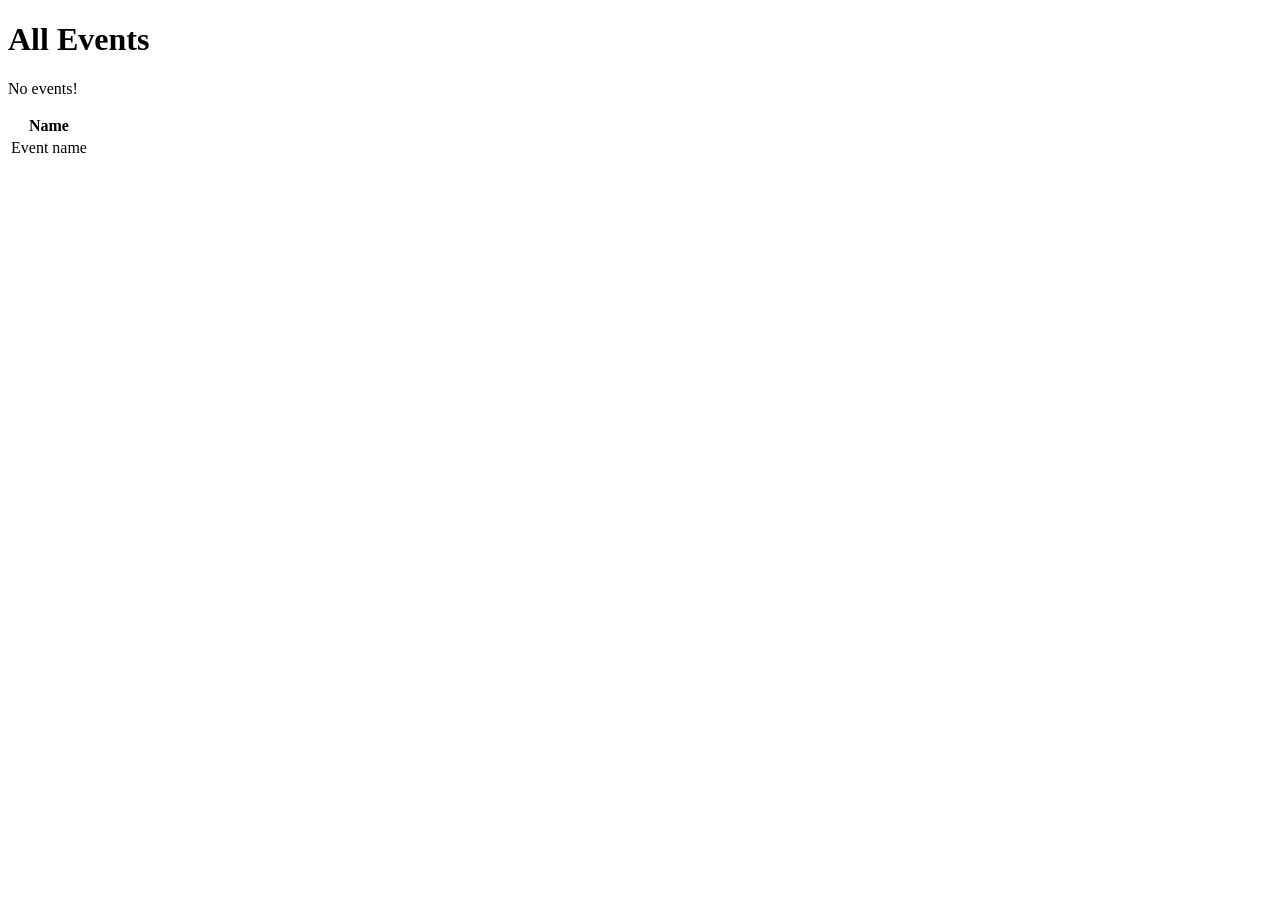
==== src/main/resources/templates/events/index.html @ 6a7eab93 "finished bootstrap video" ====
<!DOCTYPE html>
<html lang="en" xmlns:th="https://www.thymeleaf.org/">
<head th:replace="fragments :: head"></head>

<body class="container">
    <h1>All Events</h1>

    <nav th:replace="fragments :: navigation"></nav>


    <p th:unless="${events} and ${events.size()}">No events!</p>

    <table class="table table-striped">
        <thead>
            <tr>
                <th>Name</th>
            </tr>
        </thead>
        <tr th:each="event : ${events}">
            <td th:text="${event}">Event name</td>
        </tr>
    </table>

</body>
</html>
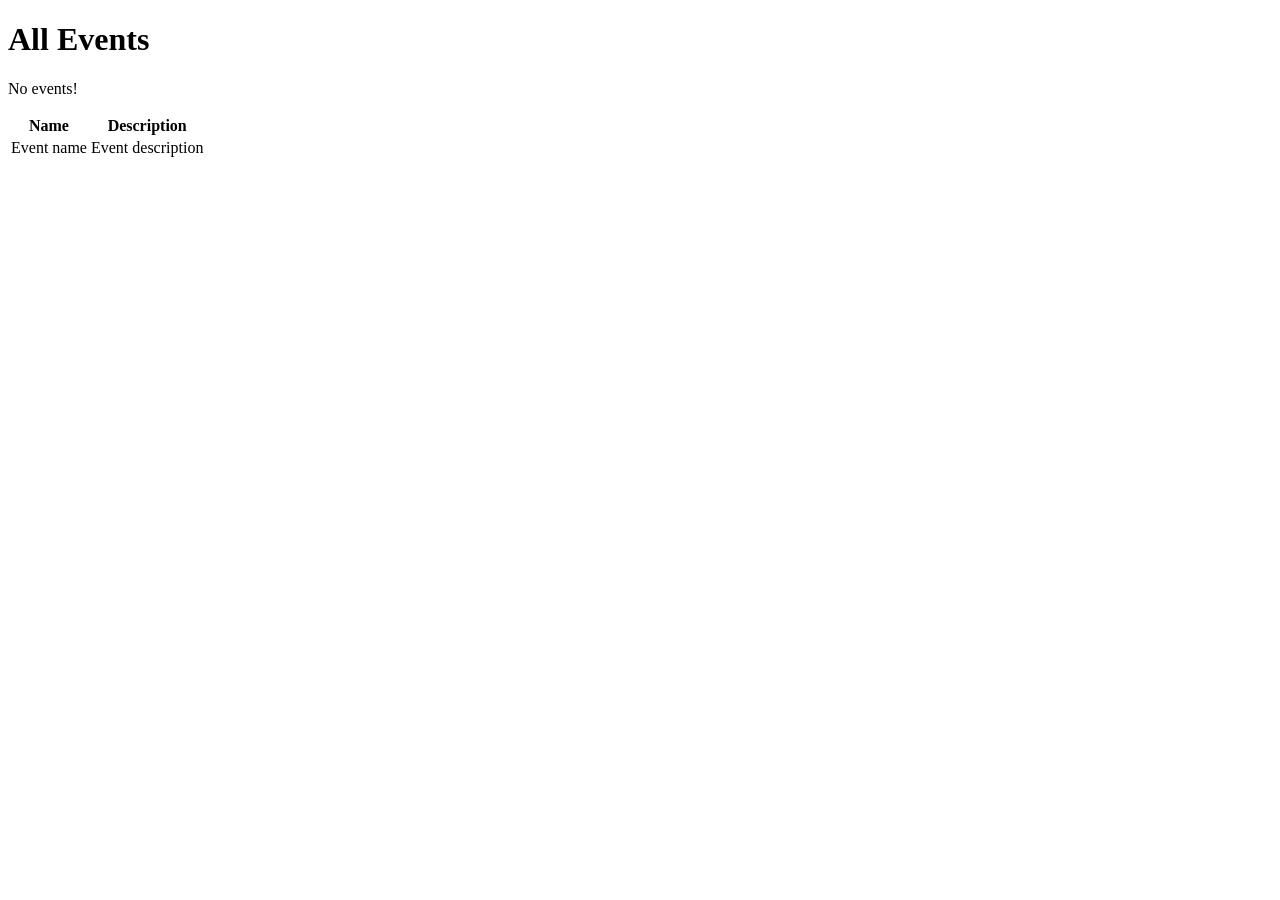
==== commit 4f57d9ee: "exercise added hashmap" ====
--- a/src/main/resources/templates/events/index.html
+++ b/src/main/resources/templates/events/index.html
@@ -7,17 +7,18 @@
 
     <nav th:replace="fragments :: navigation"></nav>
 
-
     <p th:unless="${events} and ${events.size()}">No events!</p>
 
     <table class="table table-striped">
         <thead>
             <tr>
                 <th>Name</th>
+                <th>Description</th>
             </tr>
         </thead>
         <tr th:each="event : ${events}">
-            <td th:text="${event}">Event name</td>
+            <td th:text="${event.getKey()}">Event name</td>
+            <td th:text="${event.getValue()}">Event description</td>
         </tr>
     </table>
 
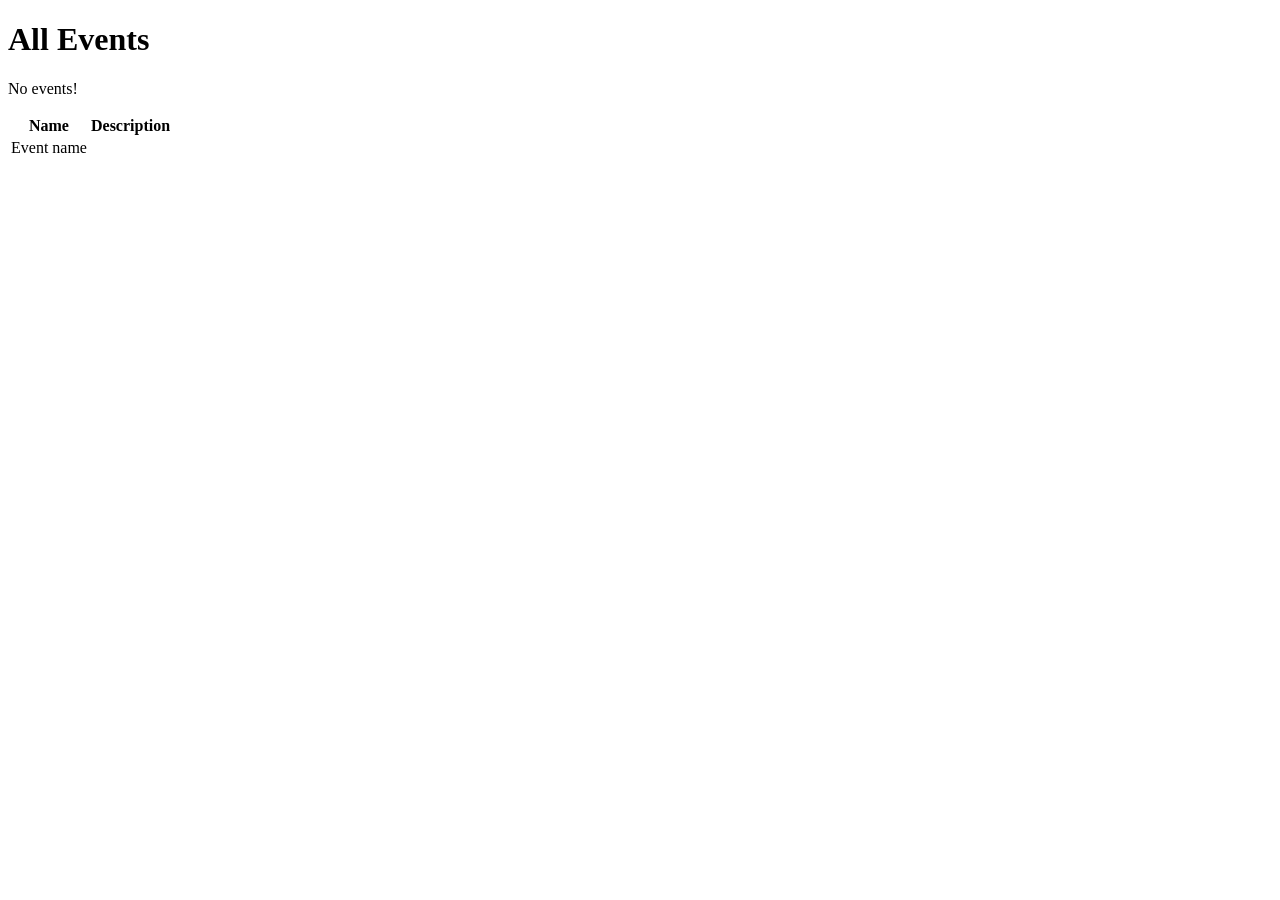
==== commit 84ae01e0: "finished create a model video" ====
--- a/src/main/resources/templates/events/index.html
+++ b/src/main/resources/templates/events/index.html
@@ -17,8 +17,7 @@
             </tr>
         </thead>
         <tr th:each="event : ${events}">
-            <td th:text="${event.getKey()}">Event name</td>
-            <td th:text="${event.getValue()}">Event description</td>
+            <td th:text="${event.name}">Event name</td>
         </tr>
     </table>
 
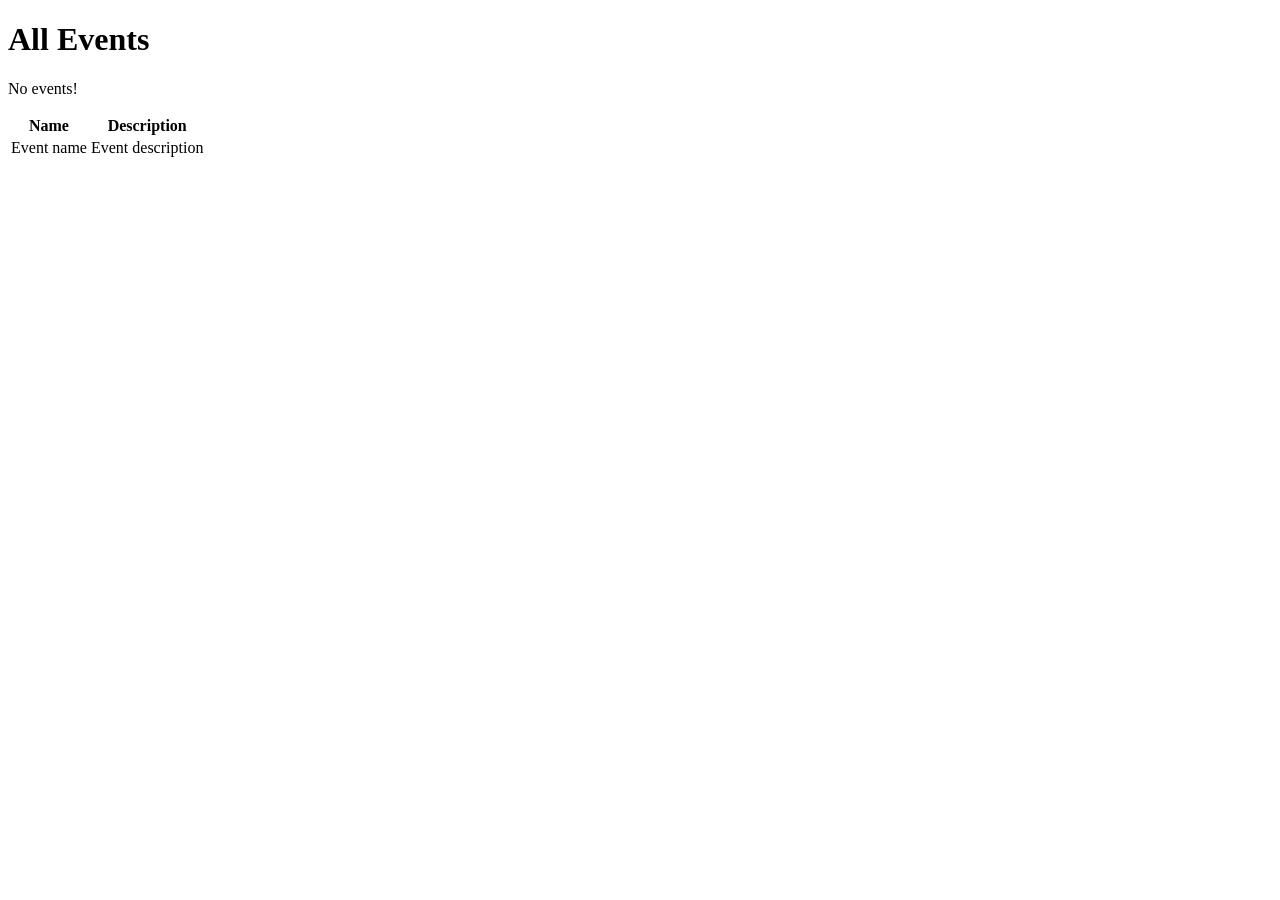
==== commit 096704dd: "finished add a model property video" ====
--- a/src/main/resources/templates/events/index.html
+++ b/src/main/resources/templates/events/index.html
@@ -18,6 +18,8 @@
         </thead>
         <tr th:each="event : ${events}">
             <td th:text="${event.name}">Event name</td>
+            <td th:text="${event.description}">Event description</td>
+
         </tr>
     </table>
 
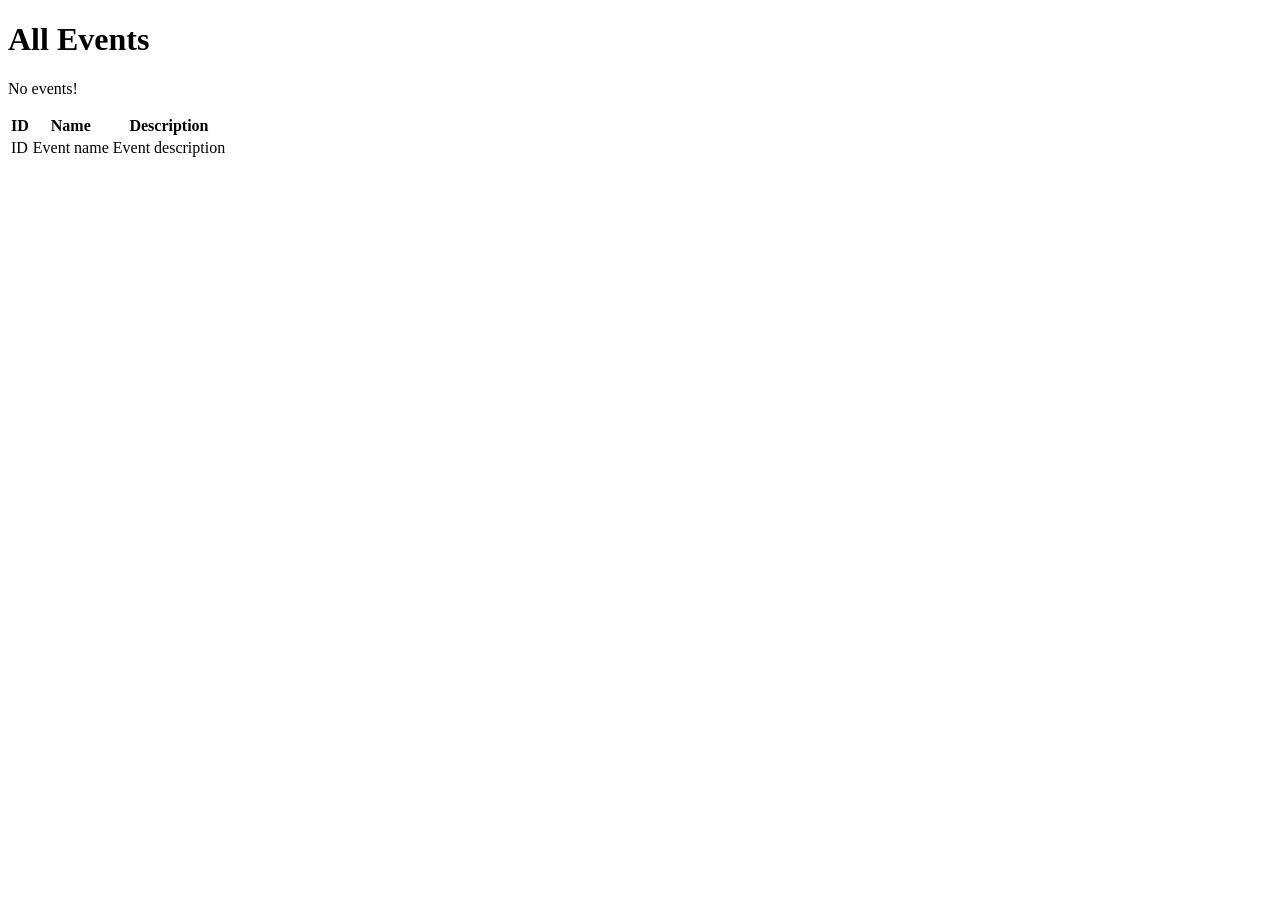
==== commit 547042c5: "finished create a data layer video" ====
--- a/src/main/resources/templates/events/index.html
+++ b/src/main/resources/templates/events/index.html
@@ -12,13 +12,16 @@
     <table class="table table-striped">
         <thead>
             <tr>
+                <th>ID</th>
                 <th>Name</th>
                 <th>Description</th>
             </tr>
         </thead>
         <tr th:each="event : ${events}">
+            <td th:text="${event.id}">ID</td>
             <td th:text="${event.name}">Event name</td>
             <td th:text="${event.description}">Event description</td>
+
 
         </tr>
     </table>
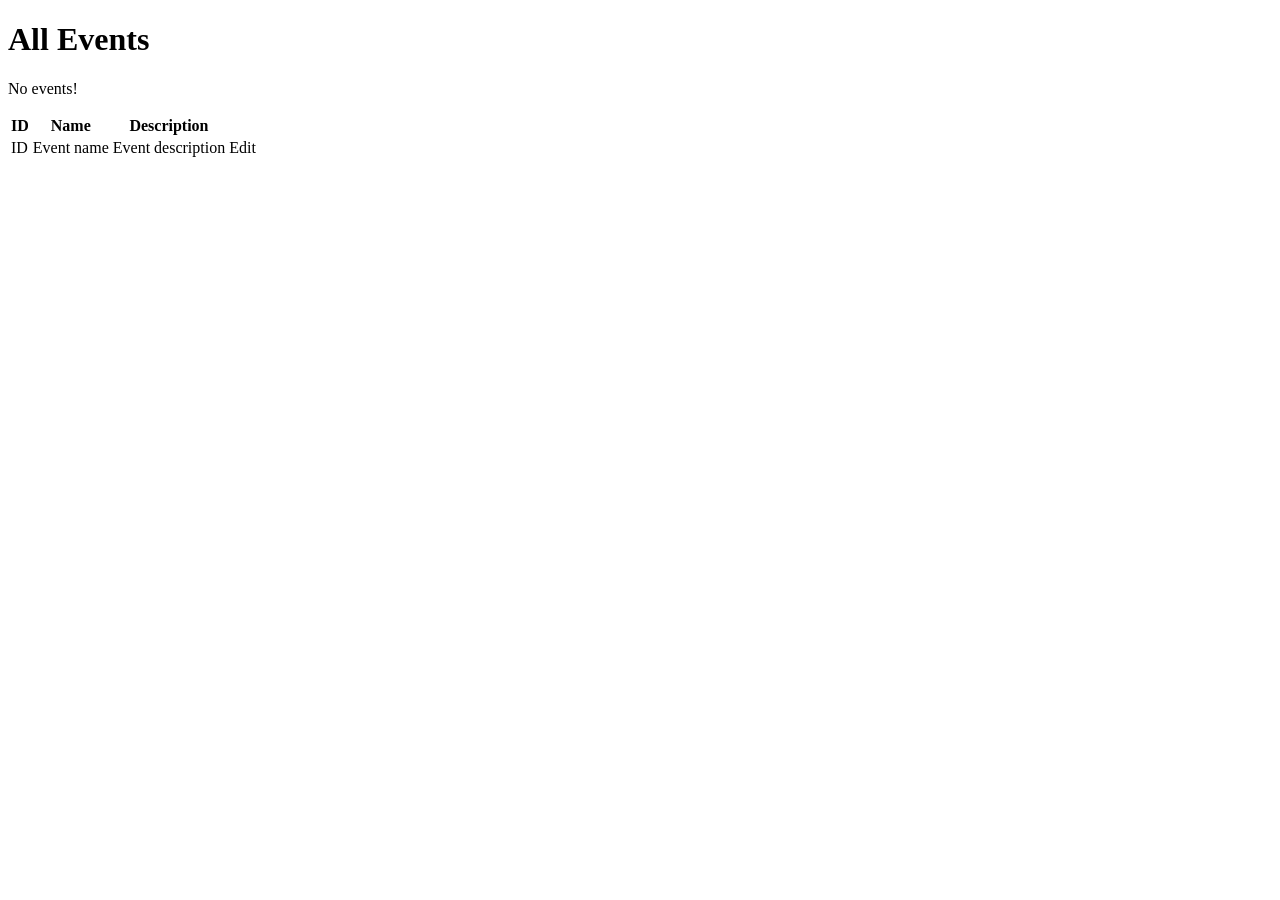
==== commit f647c473: "finished exercise on edit events" ====
--- a/src/main/resources/templates/events/index.html
+++ b/src/main/resources/templates/events/index.html
@@ -21,7 +21,9 @@
             <td th:text="${event.id}">ID</td>
             <td th:text="${event.name}">Event name</td>
             <td th:text="${event.description}">Event description</td>
-
+            <td>
+                <a th:href="@{/events/edit/{id}(id=${event.id})}">Edit</a>
+            </td>
 
         </tr>
     </table>
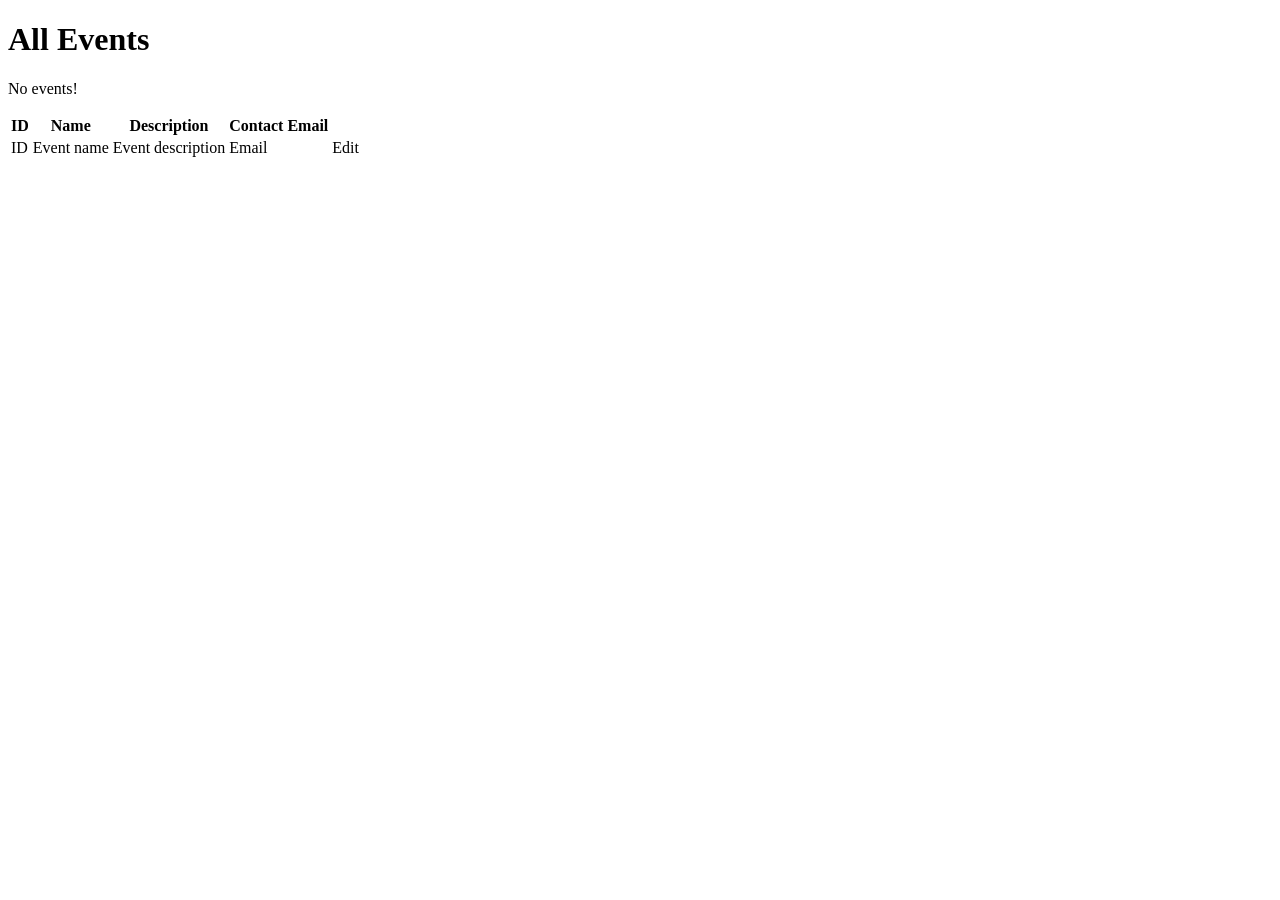
==== commit e9e8917c: "finished handling validation errors video" ====
--- a/src/main/resources/templates/events/index.html
+++ b/src/main/resources/templates/events/index.html
@@ -15,12 +15,14 @@
                 <th>ID</th>
                 <th>Name</th>
                 <th>Description</th>
+                <th>Contact Email</th>
             </tr>
         </thead>
         <tr th:each="event : ${events}">
             <td th:text="${event.id}">ID</td>
             <td th:text="${event.name}">Event name</td>
             <td th:text="${event.description}">Event description</td>
+            <td th:text="${event.contactEmail}">Email</td>
             <td>
                 <a th:href="@{/events/edit/{id}(id=${event.id})}">Edit</a>
             </td>
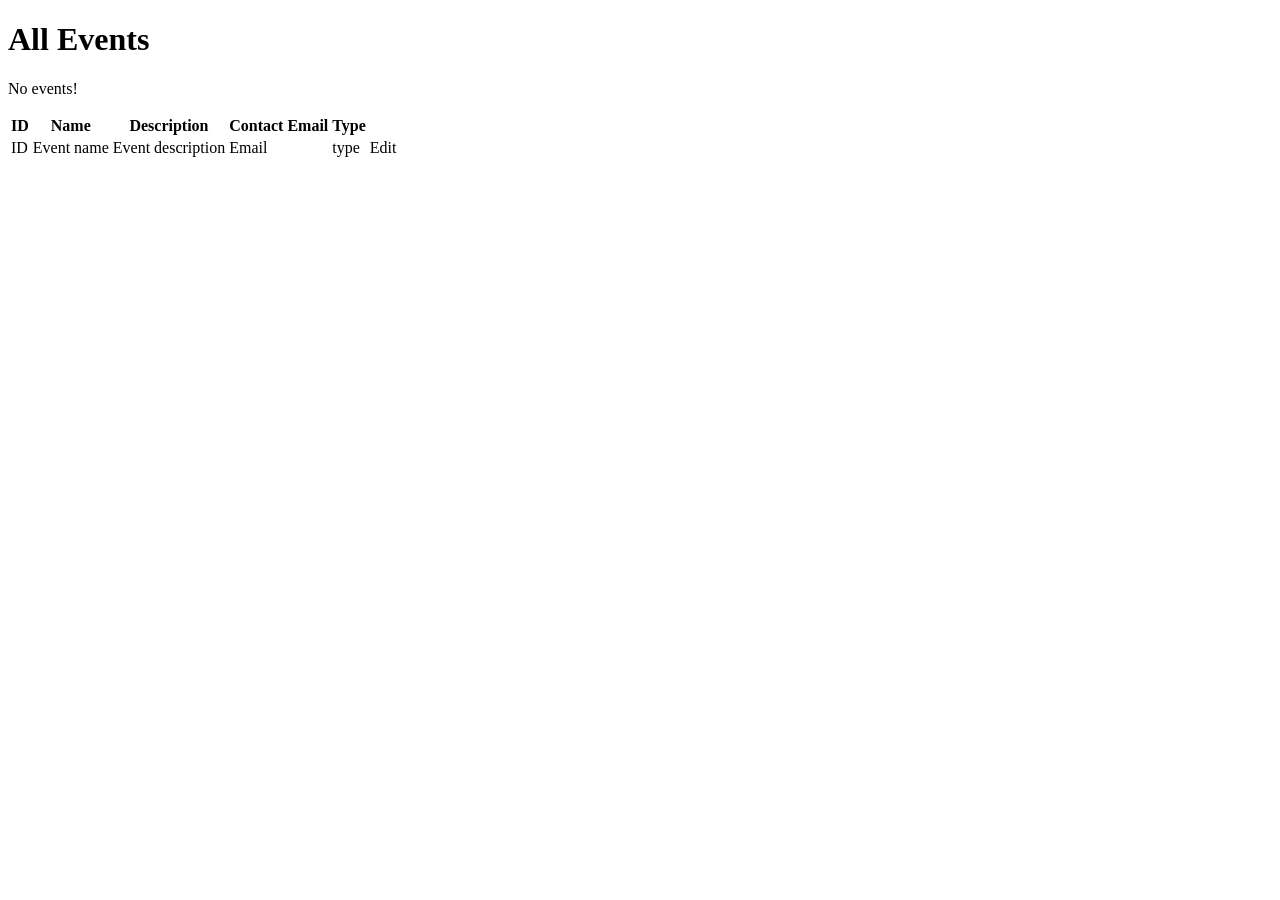
==== commit f8eb51fd: "did enum examples" ====
--- a/src/main/resources/templates/events/index.html
+++ b/src/main/resources/templates/events/index.html
@@ -16,6 +16,7 @@
                 <th>Name</th>
                 <th>Description</th>
                 <th>Contact Email</th>
+                <th>Type</th>
             </tr>
         </thead>
         <tr th:each="event : ${events}">
@@ -23,6 +24,7 @@
             <td th:text="${event.name}">Event name</td>
             <td th:text="${event.description}">Event description</td>
             <td th:text="${event.contactEmail}">Email</td>
+            <td th:text="${event.type.displayName}">type</td>
             <td>
                 <a th:href="@{/events/edit/{id}(id=${event.id})}">Edit</a>
             </td>
